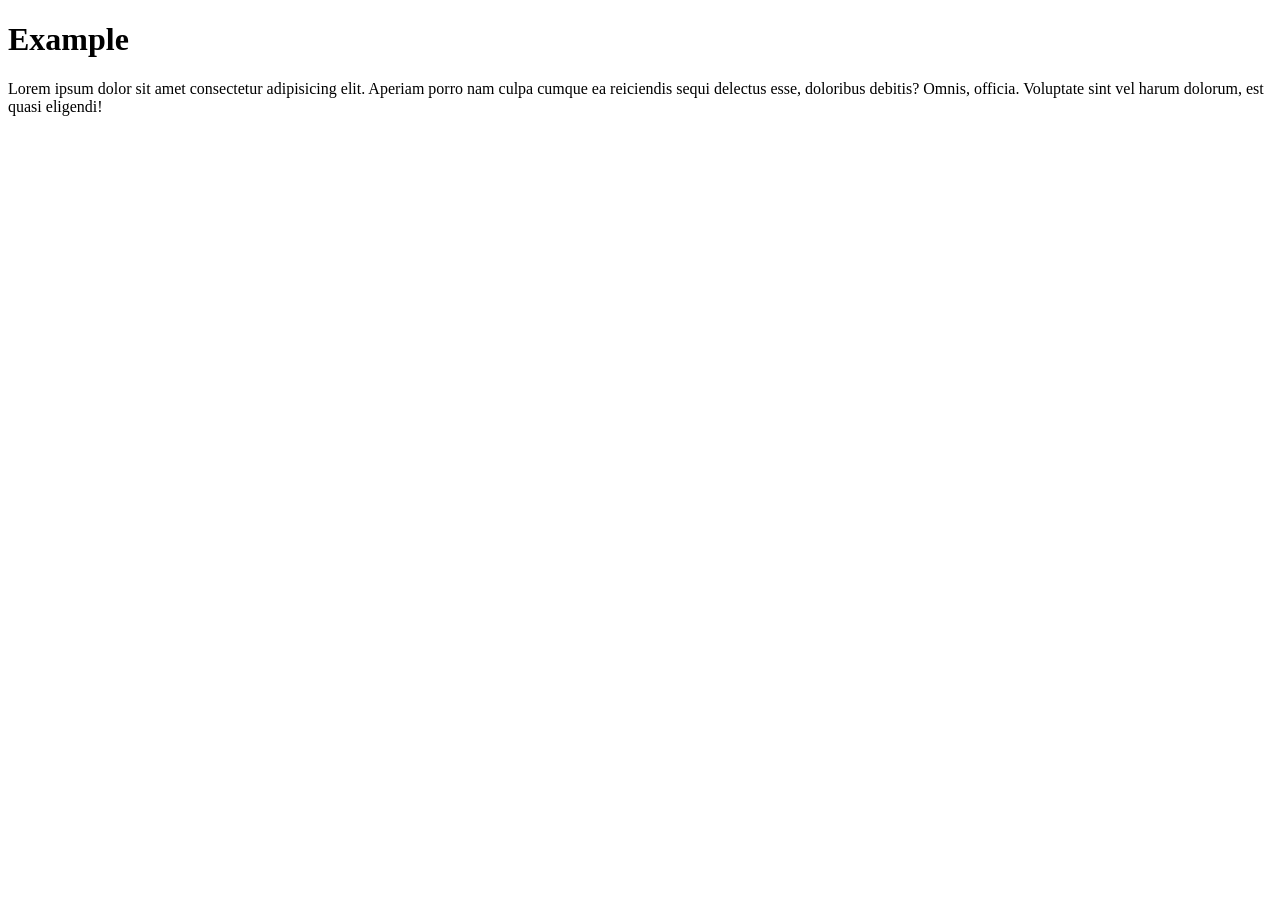
==== index.html @ 8bf89298 "Added basic content to the homepage" ====
<!DOCTYPE html>
<html lang="en">
<head>
    <meta charset="UTF-8">
    <meta name="viewport" content="width=device-width, initial-scale=1.0">
    <title>Document</title>
</head>
<body>
    <h1>Example</h1>

    <p> Lorem ipsum dolor sit amet consectetur adipisicing elit. Aperiam porro nam culpa cumque ea reiciendis sequi delectus esse, doloribus debitis? Omnis, officia. Voluptate sint vel harum dolorum, est quasi eligendi!</p>
</body>
</html>
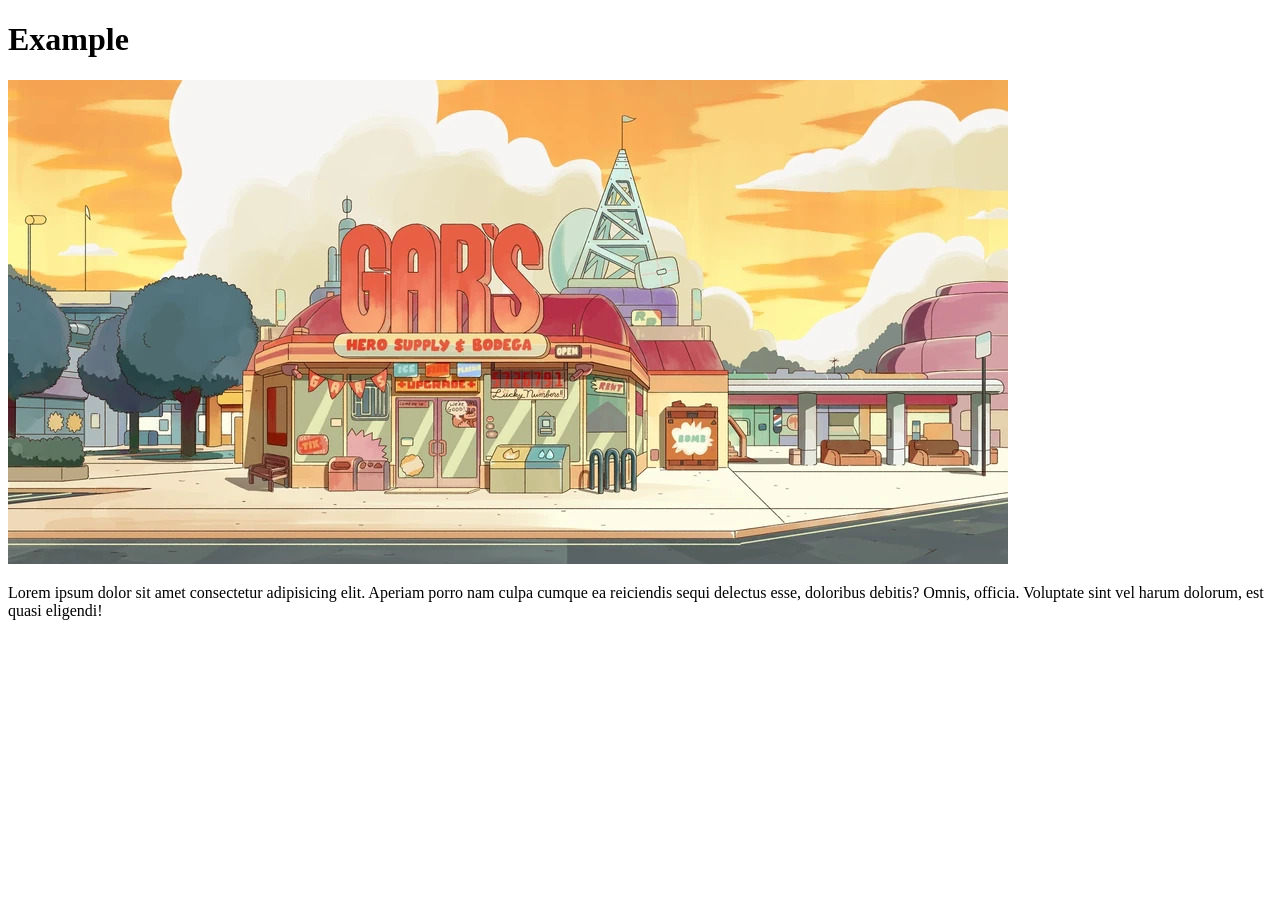
==== commit f7fecdd4: "added picture" ====
--- a/index.html
+++ b/index.html
@@ -8,6 +8,8 @@
 <body>
     <h1>Example</h1>
 
+    <img src="images/Gars-bg.jpg" alt="Picture of Gars Bodega">
+
     <p> Lorem ipsum dolor sit amet consectetur adipisicing elit. Aperiam porro nam culpa cumque ea reiciendis sequi delectus esse, doloribus debitis? Omnis, officia. Voluptate sint vel harum dolorum, est quasi eligendi!</p>
 </body>
 </html>
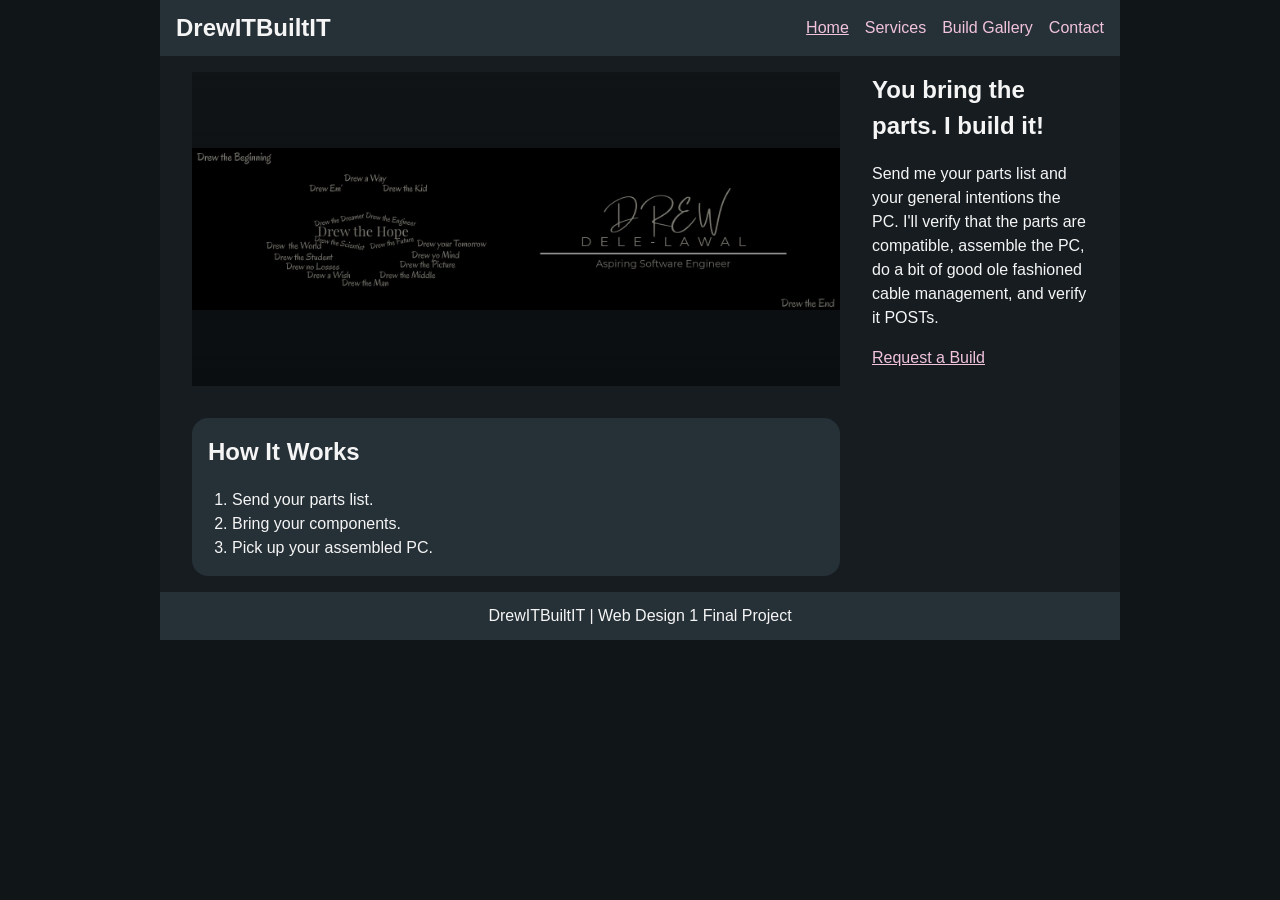
==== commit d2ec6b1c: "Updated index.html Implemented massive overhaul to existing homepage. Added nav bar implementation a" ====
--- a/index.html
+++ b/index.html
@@ -1,15 +1,60 @@
 <!DOCTYPE html>
 <html lang="en">
+
 <head>
     <meta charset="UTF-8">
     <meta name="viewport" content="width=device-width, initial-scale=1.0">
-    <title>Document</title>
+    <title>Home || DrewITBuiltIT</title>
+    <link rel="stylesheet" href="reset.css">
+    <link rel="stylesheet" href="style.css">
 </head>
+
 <body>
-    <h1>Example</h1>
 
-    <img src="images/Gars-bg.jpg" alt="Picture of Gars Bodega">
+    <div class="wrapper">
+        <header class="site-header">
+            <h1>DrewITBuiltIT</h1>
+            <nav>
+                <ul>
+                    <li><a href="index.html" aria-current="page">Home</a></li>
+                    <li><a href="services.html">Services</a></li>
+                    <li><a href="builds.html">Build Gallery</a></li>
+                    <li><a href="contact.html">Contact</a></li>
+                </ul>
+            </nav>
+        </header>
 
-    <p> Lorem ipsum dolor sit amet consectetur adipisicing elit. Aperiam porro nam culpa cumque ea reiciendis sequi delectus esse, doloribus debitis? Omnis, officia. Voluptate sint vel harum dolorum, est quasi eligendi!</p>
+        <main class="home-grid">
+            <section class="hero">
+            </section>
+
+
+            <section class="about">
+                <h2>You bring the parts. I build it!</h2>
+
+                <p>Send me your parts list and your general intentions the PC.
+                    I'll verify that the parts are compatible, assemble the PC,
+                    do a bit of good ole fashioned cable management, and verify it POSTs.</p>
+
+                <p><a href="contact.html">Request a Build</a></p>
+            </section>
+
+            <section class="steps">
+                <h2>How It Works</h2>
+
+                <ol>
+                    <li>Send your parts list.</li>
+                    <li>Bring your components.</li>
+                    <li>Pick up your assembled PC.</li>
+                </ol>
+            </section>
+
+        </main>
+
+        <footer>
+            <p>DrewITBuiltIT | Web Design 1 Final Project</p>
+        </footer>
+    </div>
 </body>
+
 </html>
--- a/style.css
+++ b/style.css
@@ -0,0 +1,155 @@
+/* Page and wrapper */
+
+body {
+    background-color: #101518;
+    color: whitesmoke;
+    font-family: Arial, Helvetica, sans-serif;
+}
+
+.wrapper {
+    width: 92%;
+    max-width: 960px;
+    margin-left: auto;
+    margin-right: auto;
+    background-color: #161c20;
+}
+
+/* Links */
+
+a {
+    color: #F1C3DD;
+}
+
+a:hover {
+    outline: 2px solid cornflowerblue;
+    outline-offset: 2px;
+}
+
+/* Header and navigation */
+
+.site-header {
+    display: flex;
+    flex-wrap: wrap;
+    justify-content: space-between;
+    align-items: center;
+    gap: 1em;
+    background-color: #263037;
+    padding: 1em;
+}
+
+.site-header h1 {
+    font-size: 150%;
+}
+
+nav ul {
+    display: flex;
+    flex-wrap: wrap;
+    gap: 1em;
+    list-style-type: none;
+}
+
+nav a {
+    text-decoration: none;
+}
+
+nav a:hover,
+nav a[aria-current="page"] {
+    text-decoration: underline;
+}
+
+/* Main content */
+
+main {
+    padding: 1em 2em;
+    line-height: 1.5;
+}
+
+main h2 {
+    font-size: 150%;
+    margin-bottom: 0.75em;
+}
+
+/* Home page */
+
+.home-grid {
+    display: grid;
+    grid-template-columns: 3fr 1fr;
+    grid-gap: 2em;
+}
+
+/* How it Works box formatting */
+.steps {
+    background-color: #263037;
+    padding: 1em;
+    border-radius: 1em;
+}
+
+.steps ol {
+    margin-left: 1.5em;
+}
+
+/* Reactive web design (Only for home page as of now) */
+@media (max-width: 700px) {
+    .home-grid {
+        grid-template-columns: 1fr;
+    }
+}
+
+/* Footer */
+
+footer {
+    background-color: #263037;
+    text-align: center;
+    padding: 1em;
+}
+
+footer p {
+    margin-bottom: 0;
+}
+
+
+.hero {
+    background-image:
+        linear-gradient(rgba(0, 0, 0, 0.3), rgba(0, 0, 0, 0.5)),
+        url("images/handle.jpg");
+    background-size: contain;
+    background-position: center;
+    background-repeat: no-repeat;
+    min-height: 150px;
+    padding: 0;
+    display: flex;
+    justify-content: center;
+    align-items: center;
+    line-height: 1.35;
+}
+
+.hero-content {
+  text-align: center;
+  color: white;
+  max-width: 600px;
+}
+
+
+
+
+/* RESPONSIVE STYLES
+   ========================= */
+
+/* @media (max-width: 480px) {
+  header {
+    flex-direction: column;
+    align-items: center;
+  }
+
+  .hero {
+    padding: 1.5rem;
+  }
+
+  .hero-content h2 {
+    font-size: 2rem;
+  }
+
+  .hero-content p {
+    font-size: 1rem;
+  }
+} */
